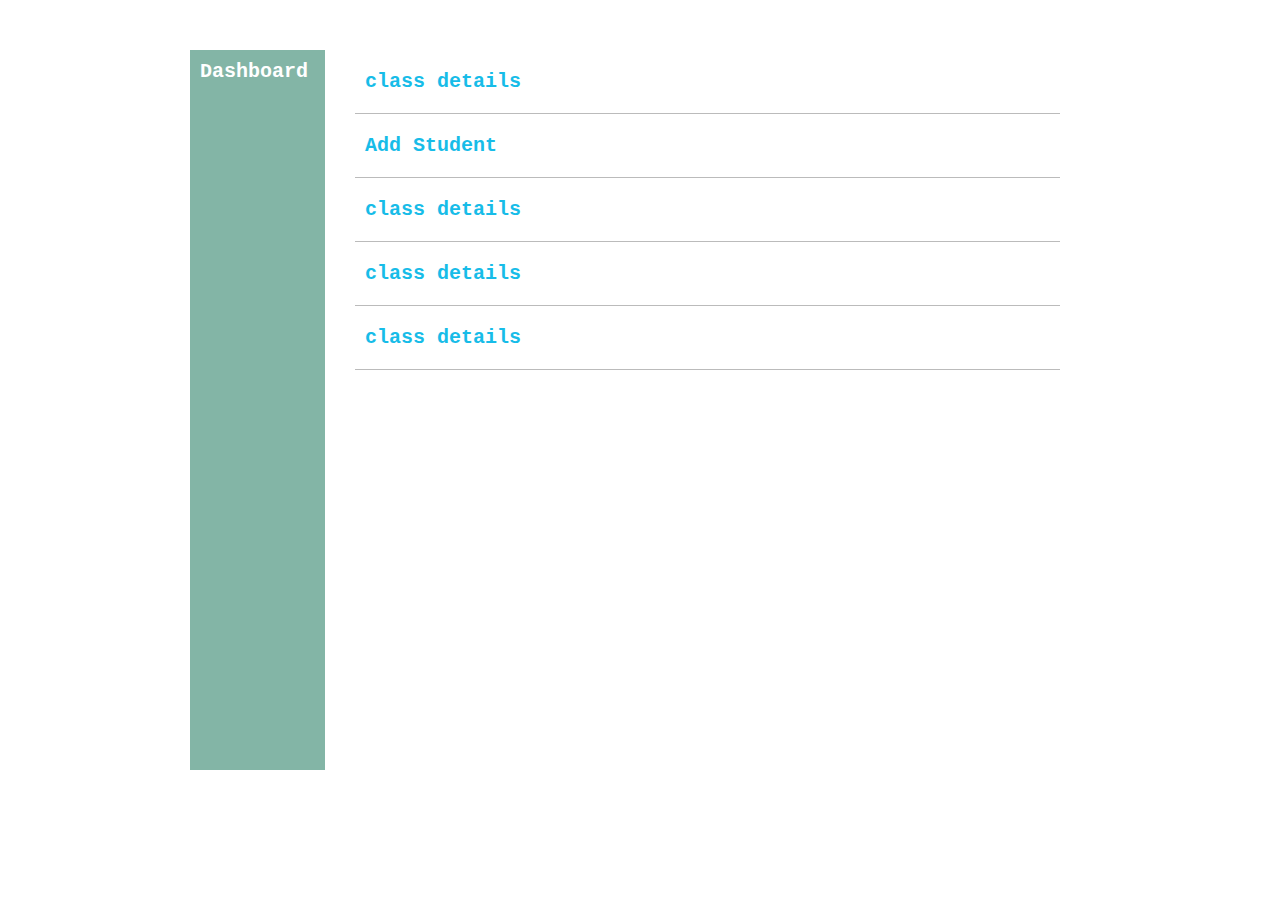
==== admin.html @ 1956db21 "complete Amin Panel" ====
<!DOCTYPE html>
<html lang="en">

<head>
    <meta charset="UTF-8">
    <meta http-equiv="X-UA-Compatible" content="IE=edge">
    <meta name="viewport" content="width=device-width, initial-scale=1.0">
    <title>Document</title>
    <link rel="stylesheet" href="./style.css">
</head>

<div class="admin-panel">

    <div class="slidebar">
        <div id="tab1">
            <h2 class="header_heading">Dashboard</h2>
        </div>
        <!-- <ul>
            <li><a href="" name="tab1"><i class="fa fa-tachometer"></i>General</a></li>
            <li><a href="" name="tab2"><i class="fa fa-eyedropper"></i>Styling</a></li>
            <li><a href="" name="tab3"><i class="fa fa-pencil"></i>Typography</a></li>
            <li><a href="" name="tab4"><i class="fa fa-picture-o"></i>Portfolio</a></li>
            <li><a href="" name="tab5"><i class="fa fa-file-video-o"></i>Blog / News</a></li>
            <li><a href="" name="tab6"><i class="fa fa-wrench"></i>Advanced</a></li>
        </ul> -->
    </div>

    <div class="main">

        <div id="tab2">
            <h2 > <a class="header" href="./dashboard/class details/classdetails.html">class details</a> </h2>
        </div>
        <div id="tab2">
            <h2 > <a class="header" href="./dashboard/Add student/addstudent.html">Add Student</a></h2>
        </div>
        <div id="tab2">
            <h2 > <a class="header"href="">class details</a> </h2>
        </div>
        <div id="tab2">
            <h2 > <a class="header"href="">class details</a> </h2>
        </div>
        <div id="tab2">
            <h2 > <a class="header"href="">class details</a> </h2>
        </div>
    </div>


</div>
</body>

</html>
---- style.css ----
* {
    margin: 0px;
    padding: 0px;
    font-family: 'Courier New', Courier, monospace;

}

/* @font-face {
    font-family: myFirstFont;
    src: url(./utils/font-family/Poppins/);
} */

:root {
    --white: white;
    --color:#e7a5e2 ;
}

.main_section {
    display: flex;
    flex-wrap: wrap;
    justify-content: space-evenly;
    margin-top: 100px;
}

.company_img{
    width: 400px;
}

form {
    margin-top: 50px;
}

.login_form {
    margin-top: 100px;
}

.Login_text {
    margin-top: 60px;
}

input {
    display: block;
    margin: 30px;
    border: none;
    border-bottom: 2px solid #e7a5e2;
    width: 300px;

}

a {
    text-decoration: none;
    color: var(--white);
}

input:focus {
    outline: none;
    border-bottom: 2px solid #1b2e35;
}

.signup_heading {
    margin-top: 50px;
    margin-left: 120px;
    color: #1b2e35;
}
.login_heading{
    margin-left: 120px;
}
.signup {
    /* background-color: #6b3268; */
    background-color: #1b2e35;
    color: var(--white);
    margin-left: 130px;
    padding: 10px;
}

.signup:hover {
    /* background-color: #df8eda; */
    background-color: #6b3268;
    transition: 0.3s;
    color: rgb(255, 255, 255);
    cursor: pointer;
}




/* form */

body {
	/* background-color: #f1f1f1; */
	padding: 0;
	margin: 0;
	
}

.admin-panel {
	width: 100%;
  max-width:900px;
	margin: 50px auto;
  overflow: hidden;
  background-color:#fff;
  position:relative;
}

.slidebar {
	width:15%;
	float: left;
	background-color: #83b5a6;
    height: 80vh;
}
.header_heading{
    color: white;
    padding: 10px;
    font-size: 20px;
}
.header{
    color:#17BCE8;
    padding: 10px;
}
.slidebar ul {
  position:relative;
  height:100%;
}

.slidebar a{
  color: #bbb;
  text-decoration:none;
}
.slidebar li{
  text-align:center;
  padding: 0x 0px;
}

ul {
	padding: 0;
	margin:0;
}
li {
	list-style-type: none;
	margin: 0;
	position: relative;
  text-align:center;
  color:#B3B3B3
}
.slidebar i {
  display:block;
  text-align:center;
  color:#B3B3B3;
  font-size: 40px;
  margin-bottom: 8px;
}

.slidebar ul a {
  color:#B3B3B3;
	text-decoration: none;
	box-sizing:border-box;
	display: block;
	text-transform: capitalize;
  padding: 20px;
}
.slidebar li:hover a, li#active{
	background-color: #313131;
}
.slidebar li:hover i, li#active i{
	color: #17BCE8;
}
.slidebar li:focus i {
	color: #17BCE8;
}

.main {
	float: left;
	width: 85%;
	background-color: rgb(255,255,255);
	position: relative;
}

.main h2 {
	margin:1em 30px;
	color:#17BCE8;
	font-size: 20px;
  font-weight:600;
  border-bottom: 1px solid #bbb;
  padding: 0px 0px 20px 0px;
}


/* class details */
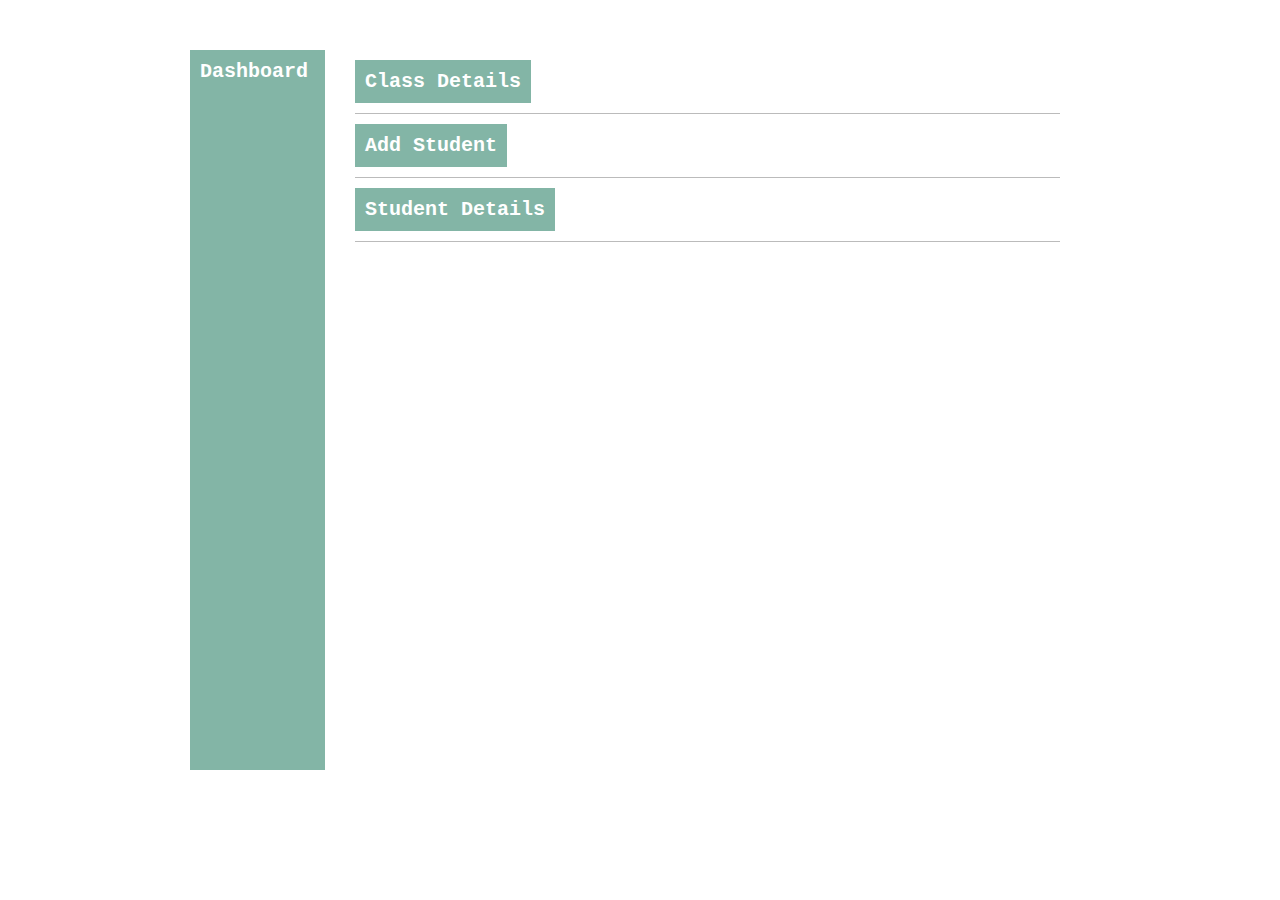
==== commit 4d298f61: "update" ====
--- a/admin.html
+++ b/admin.html
@@ -15,25 +15,20 @@
         <div id="tab1">
             <h2 class="header_heading">Dashboard</h2>
         </div>
-        <!-- <ul>
-            <li><a href="" name="tab1"><i class="fa fa-tachometer"></i>General</a></li>
-            <li><a href="" name="tab2"><i class="fa fa-eyedropper"></i>Styling</a></li>
-            <li><a href="" name="tab3"><i class="fa fa-pencil"></i>Typography</a></li>
-            <li><a href="" name="tab4"><i class="fa fa-picture-o"></i>Portfolio</a></li>
-            <li><a href="" name="tab5"><i class="fa fa-file-video-o"></i>Blog / News</a></li>
-            <li><a href="" name="tab6"><i class="fa fa-wrench"></i>Advanced</a></li>
-        </ul> -->
     </div>
 
     <div class="main">
 
         <div id="tab2">
-            <h2 > <a class="header" href="./dashboard/class details/classdetails.html">class details</a> </h2>
+            <h2 > <a class="header" href="./dashboard/class details/classdetails.html">Class Details</a> </h2>
         </div>
         <div id="tab2">
             <h2 > <a class="header" href="./dashboard/Add student/addstudent.html">Add Student</a></h2>
         </div>
         <div id="tab2">
+            <h2 > <a class="header" href="./dashboard/student details/student.html">Student Details</a></h2>
+        </div>
+        <!-- <div id="tab2">
             <h2 > <a class="header"href="">class details</a> </h2>
         </div>
         <div id="tab2">
@@ -41,7 +36,7 @@
         </div>
         <div id="tab2">
             <h2 > <a class="header"href="">class details</a> </h2>
-        </div>
+        </div> -->
     </div>
 
 
--- a/style.css
+++ b/style.css
@@ -23,6 +23,7 @@
 }
 
 .company_img{
+  margin-top: 30px;
     width: 400px;
 }
 
@@ -42,7 +43,7 @@
     display: block;
     margin: 30px;
     border: none;
-    border-bottom: 2px solid #e7a5e2;
+    border-bottom: 2px solid #83b5a6;
     width: 300px;
 
 }
@@ -67,18 +68,20 @@
 }
 .signup {
     /* background-color: #6b3268; */
-    background-color: #1b2e35;
+    background-color: #83b5a6;
     color: var(--white);
     margin-left: 130px;
     padding: 10px;
+    border: none;
 }
 
 .signup:hover {
     /* background-color: #df8eda; */
-    background-color: #6b3268;
+    background-color: #83b5a6;
     transition: 0.3s;
-    color: rgb(255, 255, 255);
+    color: black;
     cursor: pointer;
+    border: none;
 }
 
 
@@ -114,8 +117,15 @@
     font-size: 20px;
 }
 .header{
-    color:#17BCE8;
+    color:white;
     padding: 10px;
+    background-color: #83b5a6;
+    width: 20px;
+}
+.header:hover{
+  background-color: white;
+  color: #83b5a6;
+  transition: 0.5s;
 }
 .slidebar ul {
   position:relative;
